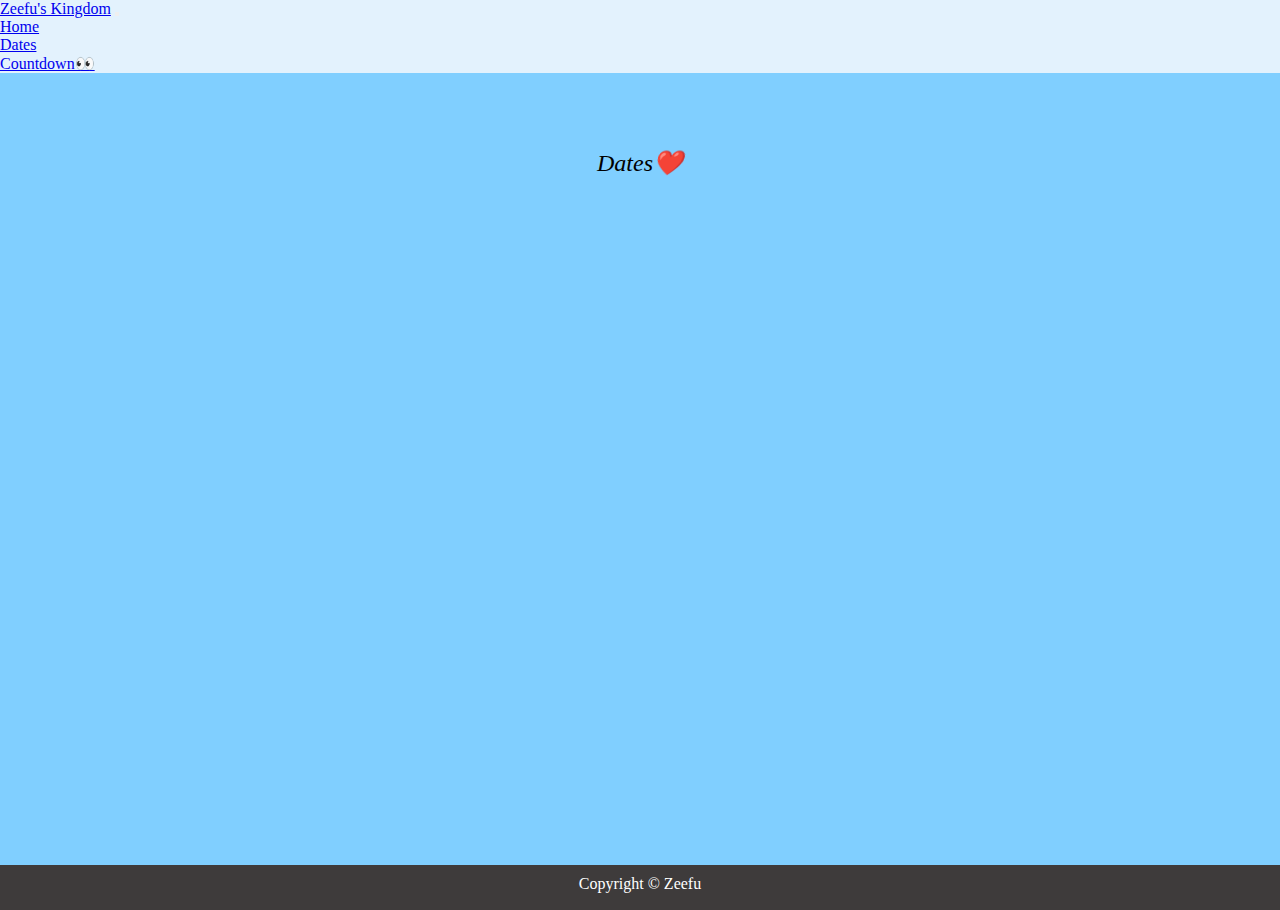
==== dates.html @ 5b737d6a "Initial commit" ====
<!doctype html>
<html lang="en">
  <head>
    <meta charset="utf-8">
    <meta name="viewport" content="width=device-width, initial-scale=1">
    <title>Zeefu's Dates</title>
    <link href="https://cdn.jsdelivr.net/npm/bootstrap@5.3.0-alpha1/dist/css/bootstrap.min.css" rel="stylesheet" integrity="sha384-GLhlTQ8iRABdZLl6O3oVMWSktQOp6b7In1Zl3/Jr59b6EGGoI1aFkw7cmDA6j6gD" crossorigin="anonymous">
    <link rel="stylesheet" href="style.css">
        <link href="https://fonts.googleapis.com/css2?family=Caveat:wght@700&display=swap" rel="stylesheet">
  </head>
  <body>
    <header>
      <nav class="navbar" style="background-color: #e3f2fd;">
        <div class="container-fluid">
          <a class="navbar-brand" href="index.html">Zeefu's Kingdom</a>
          <button class="navbar-toggler" type="button" data-bs-toggle="collapse" data-bs-target="#navbarNav" aria-controls="navbarNav" aria-expanded="false" aria-label="Toggle navigation">
            <span class="navbar-toggler-icon"></span>
          </button>
          <div class="collapse navbar-collapse" id="navbarNav">
            <ul class="navbar-nav">
              <li class="nav-item">
                <a class="nav-link" aria-current="page" href="index.html">Home</a>
              </li>
              <li class="nav-item">
                <a class="nav-link active" href="dates.html" >Dates</a>
              </li>
              <!-- <li class="nav-item">
                <a class="nav-link" href="wishes.html">Wishes</a>
              </li> -->
              <li class="nav-item">
                <a class="nav-link" href="countdown2.html" target="_blank">Countdown👀</a>
              </li>
            </ul>
          </div>
        </div>
      </nav>
    </header>
    <div class="content2">
      <p class = "dates"> <i>Dates❤️</i></p>
      <div class="box1">
        <div class="Calendar">
            <iframe
                src="https://calendar.google.com/calendar/embed?height=400&wkst=2&bgcolor=%23ffffff&ctz=Asia%2FKolkata&showTitle=0&showNav=1&showPrint=0&showCalendars=0&showTz=0&showTabs=0&src=bWRmYXJoYW5hbGk2QGdtYWlsLmNvbQ&color=%23039BE5"
                style="border-width:0" frameborder="0" scrolling="no"></iframe>
        </div>
    
    </div>
    </div>
    <footer>
      <p class = "center"> Copyright &copy Zeefu </p>
    </footer>
        
    <script src="https://cdn.jsdelivr.net/npm/bootstrap@5.3.0-alpha1/dist/js/bootstrap.bundle.min.js" integrity="sha384-w76AqPfDkMBDXo30jS1Sgez6pr3x5MlQ1ZAGC+nuZB+EYdgRZgiwxhTBTkF7CXvN" crossorigin="anonymous"></script>
  </body>

<!-- <footer>
  <div class="footer2">footer2</div>
  </footer> -->
</html>
</html>
---- style.css ----
*{
    margin: 0;padding: 0;
}
.content1{
    height: 88vh;
    background-color: #93e39f;

}
.content2{
    height: 88vh;
    background-color: #80cfff;

}
.content3{
    height: 88vh;
    background-color: #ddf174;

}
.center{
    margin-top: 0;
    margin-bottom: 0rem;
    background-color: #3e3b3b;
    height: 5vh;
    text-align: center;
    font-size: initial;
    color: white;
    line-height: 37px;
  }

.construction{
    color: #000000;
font-size: x-large;
text-align: center;
line-height: 17vh;
}

.dates{
    color: #000000;
font-size: x-large;
text-align: center;
line-height: 20vh;
}


.headblock {
    display: inline-block;
    position: relative;
    top: 11vh;
    left: 16vw
}

.box1 {
    position: relative;
    margin-top: -5vh;
    margin-left: 6vw;

    color: black;
    background-color: #80cfff;
    height: 40vh;
    width: 84vw;

}

.Calendar {
    position: absolute;
    top: 7%;
    left: 2%;
    width: 75%;
    height: 90%;
}

iframe {

    height: 35vh;
    width: 80vw;
}

.months{
    text-align: center;
}
.random{
    text-align: center;
}
.year{
    text-align: center;
}
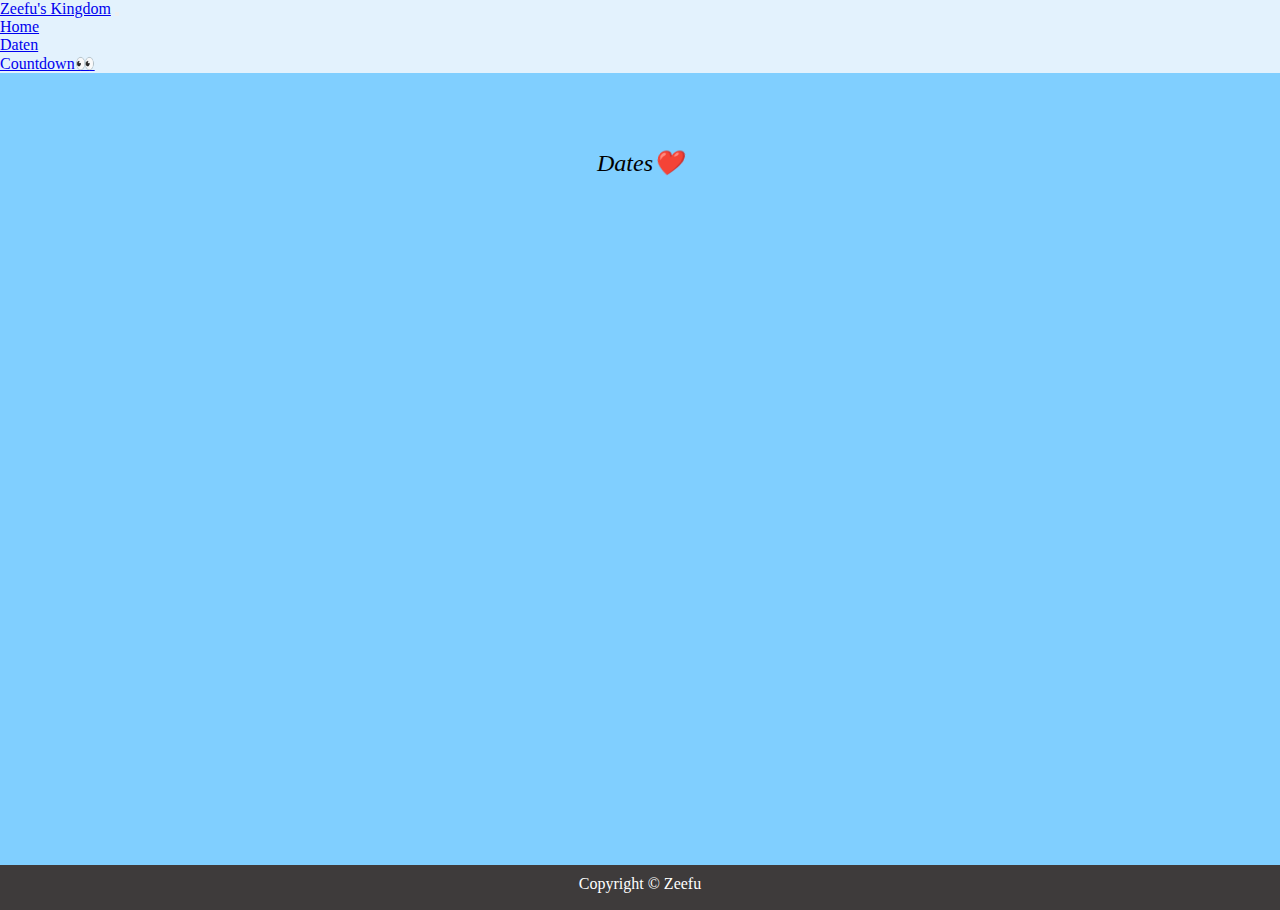
==== commit d26ec8ae: "index fixed" ====
--- a/dates.html
+++ b/dates.html
@@ -22,7 +22,7 @@
                 <a class="nav-link" aria-current="page" href="index.html">Home</a>
               </li>
               <li class="nav-item">
-                <a class="nav-link active" href="dates.html" >Dates</a>
+                <a class="nav-link active" href="dates.html" >Daten</a>
               </li>
               <!-- <li class="nav-item">
                 <a class="nav-link" href="wishes.html">Wishes</a>
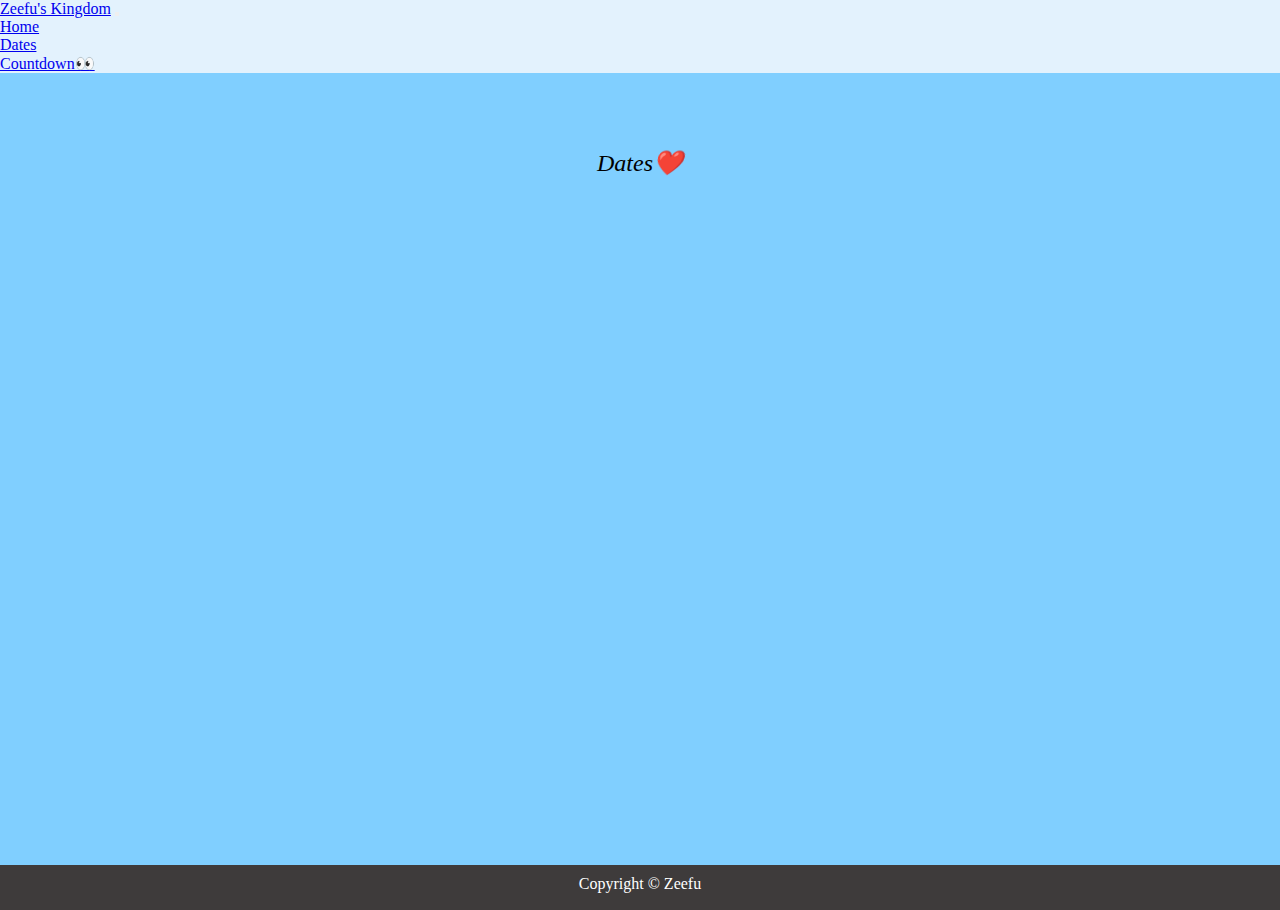
==== commit 51255da9: "daten to dates" ====
--- a/dates.html
+++ b/dates.html
@@ -22,7 +22,7 @@
                 <a class="nav-link" aria-current="page" href="index.html">Home</a>
               </li>
               <li class="nav-item">
-                <a class="nav-link active" href="dates.html" >Daten</a>
+                <a class="nav-link active" href="dates.html" >Dates</a>
               </li>
               <!-- <li class="nav-item">
                 <a class="nav-link" href="wishes.html">Wishes</a>
